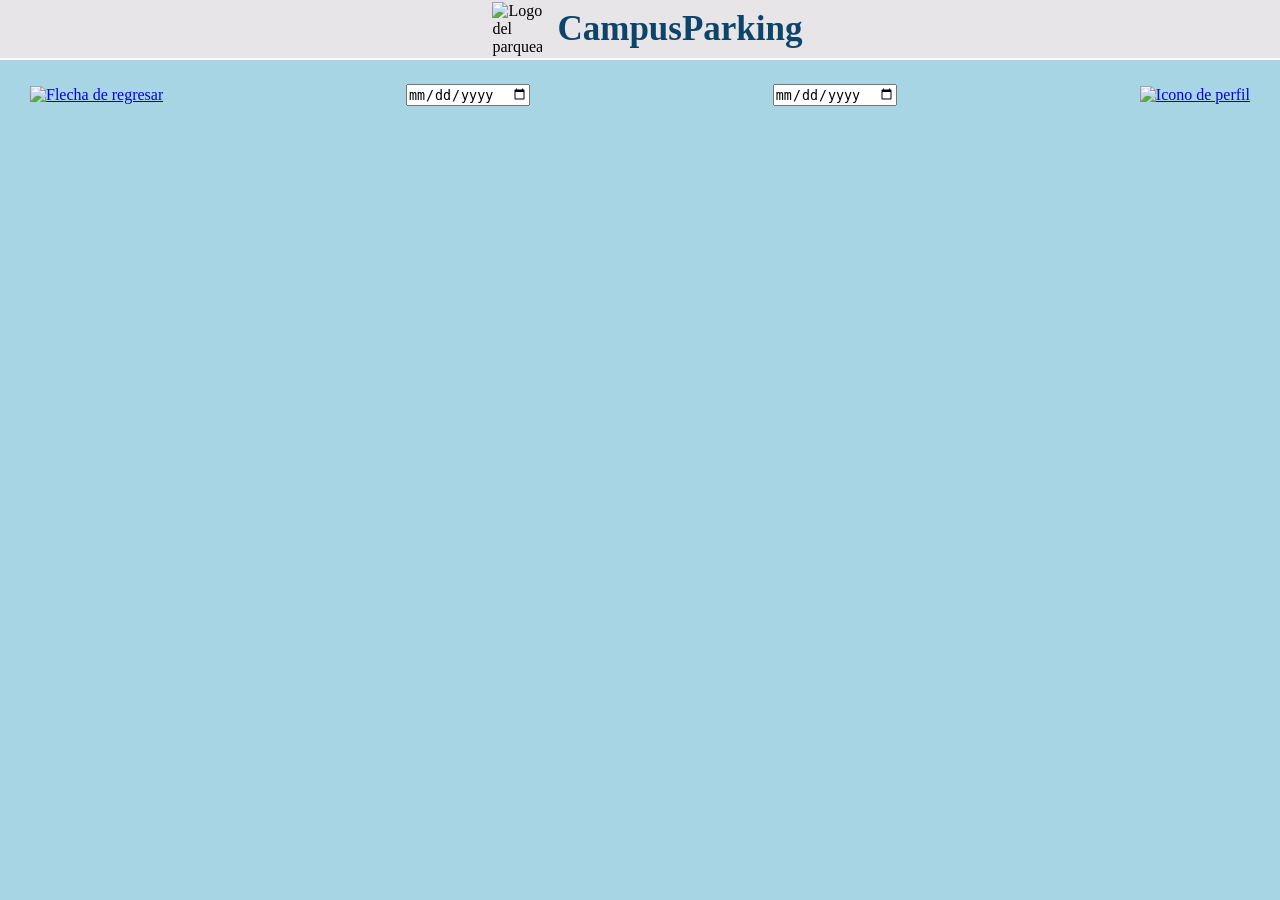
==== datosEstadisticos.html @ d5207d58 "feat:integracion de datos estadisticos" ====
<!DOCTYPE html>
<html lang="en">
<head>
    <meta charset="UTF-8">
    <meta name="viewport" content="width=device-width, initial-scale=1.0">
    <title>Datos Estadisticos</title>
    <link rel="stylesheet" href="./CSS/estiloHisto.css">
    <link rel="stylesheet" href="./CSS/estilista.css">
</head>
<body>
    <header id="header">
        <div class="logo__div">
            <img src="./IMG/log.png" alt="Logo del parqueadero" class="logo">
            <p class="text">CampusParking</p>
        </div>

        <nav id="header__nav">
            <a href="./home.html"><img src="./IMG/regresar.png" alt="Flecha de regresar" class="header__img"></a>

            <input type="date" placeholder="🔍 Buscar por placa" id="buscarPorFecha">
            <input type="date" placeholder="🔍 Buscar por placa" id="fecha-final">

            <a href="./perfil.html"><img src="./IMG/perfil.png" alt="Icono de perfil" class="perfil"></a>
        </nav>
    </header>
    <div id="datos" style="background-color: rgba(115, 172, 221, 0.74);"></div>
    <script src="./javascripts/datosEstadisticos.js"></script>
</body>
</html>
---- CSS/estiloHisto.css ----
*{
    padding:0;
    margin: 0;
    box-sizing: border-box;
}

body{
    background-color: rgb(168, 213, 228);
    display: block;
}
/*Decoracion del encabezado*/

#header{
    width: 100%;
}

.logo__div{
    display: flex;
    align-items: center;
    justify-content: center;
    background-color: rgba(245, 232, 232, 0.829);
    border-bottom: 2px solid rgba(255, 255, 255, 0.856);
    height: 60px;
}

.logo_div, p{
    text-align: center;
    font-size: 35px;
    font-weight: 600;
}

#header__nav{
    display: flex;
    justify-content: space-between;
    align-items: center;
    height: 50px;
    padding: 20px;
    margin: 10px;
}

.header__img{
    width: 35px;
}
.logo{
    width: 50px;
}
.text{
    color: rgb(13, 68, 105);
}
.logo{
    display: flex;
    margin: 15px;
}
.perfil{
    width:50px;
}
.search__input, #buscadorPlaca{
    display: flex;
    justify-content: center;
    border: none;
    height: 40px;
    width: 200px;
    border-radius: 16px;
    padding: 5px;
    cursor: pointer;
    transition: all 0.5s ease-in-out;
}

.search__input, #buscadorPlaca #fecha-final, #buscarPorFecha:hover{
    width: 300px;
    display: block;
    margin: auto;
    padding: 20px;

}
.main{
    display: flex;
    justify-content: center;
    align-items: center;
    margin: 30px;
}
.main__div{
    display: flex;
    flex-direction: column;
    overflow: hidden;
    align-items: center;
    padding: 10px;
    margin: 10px;
}
.imagen{
    width: 100px;
    display: flex;
    justify-content: center;
    align-items: center;
}
.texto__info{
    padding: 5px;
    margin: 10px;
    text-align: center;
    color: rgba(0, 0, 0, 0.915);
    font-size: 20px;
}
.boton__div{
    margin: 15%;
    padding:40px;
}
.boti{
    margin: 5px;
    padding: 10px;
    border-radius: 10px;
    border: 1px solid rgb(235, 241, 243);
    background-color: rgb(206, 232, 241);
    
}
.cerrar{
    text-decoration: navajowhite;
    border: 1px solid white;
    background-color: rgb(221, 42, 42);
    border-radius: 10px;
    color: white;
    padding:8px;
}
main{
    display: flex;
    flex-direction: column;
    align-items: center;
    margin: 10px;
    font-family: Georgia, 'Trebuchet MS', 'Lucida Sans Unicode', 'Lucida Grande', 'Lucida Sans', Arial, sans-serif;
    font-size: 13px;
}
@media(min-width:800px){
    main{
        font-size:15px;
    }
    .main__div{
    border: 1px solid white;
    border-radius: 40px;
    background-color: rgba(245, 232, 232, 0.829);
    box-shadow: 5px 5px 5px 0px rgb(224, 214, 214) ;

}
.boti{
    margin: 5px;
    padding: 10px;
    border-radius: 10px;
    border: 1px solid rgb(178, 210, 221);
    background-color: rgb(165, 219, 237);
    
}
}
.back{
    font-size: 60px;
    margin: 10px;
}
---- CSS/estilista.css ----
/* Contenedor principal de los cuadros */
#card {
    display: flex;
    flex-wrap: wrap; /* Permite que si no caben, bajen a la siguiente fila */
    gap: 20px; /* Espacio entre cuadro y cuadro */
    padding: 20px;
    justify-content: center; /* Centra los cuadros en la pantalla */
    background-color: rgba(115, 172, 221, 0.2) !important; /* Opacidad más suave para que luzca limpio */
    border-radius: 10px;
    margin: 20px;
}

/* El diseño de cada cuadro individual (Card) */
.vehiculo-card {
    background-color: white;
    border-radius: 12px;
    box-shadow: 0 4px 8px rgba(0, 0, 0, 0.1); /* Sombra suave para dar volumen */
    width: 280px; /* Ancho fijo para cada cuadro */
    overflow: hidden;
    font-family: Arial, sans-serif;
    border: 1px solid #e0e0e0;
    transition: transform 0.2s;
}

/* Efecto visual al pasar el mouse por encima del cuadro */
.vehiculo-card:hover {
    transform: translateY(-5px);
}

.card-header {
    background-color: #007bff;
    color: white;
    padding: 10px 15px;
    font-weight: bold;
}

.lugar-badge {
    background-color: rgba(255, 255, 255, 0.2);
    padding: 4px 8px;
    border-radius: 6px;
    font-size: 14px;
}

.card-body {
    padding: 15px;
    color: #333;
    font-size: 14px;
    line-height: 1.6;
}

.card-body p {
    margin: 6px 0; /* Separa un poco las líneas de texto */
}

.placa-texto {
    background-color: #f1f3f5;
    padding: 2px 6px;
    border-radius: 4px;
    font-weight: bold;
    color: #495057;
    letter-spacing: 1px;
}

.card-footer {
    background-color: #f8f9fa;
    padding: 10px 15px;
    border-top: 1px solid #eee;
    font-size: 15px;
    color: #28a745; /* Color verde para el dinero */
    font-weight: bold;
}
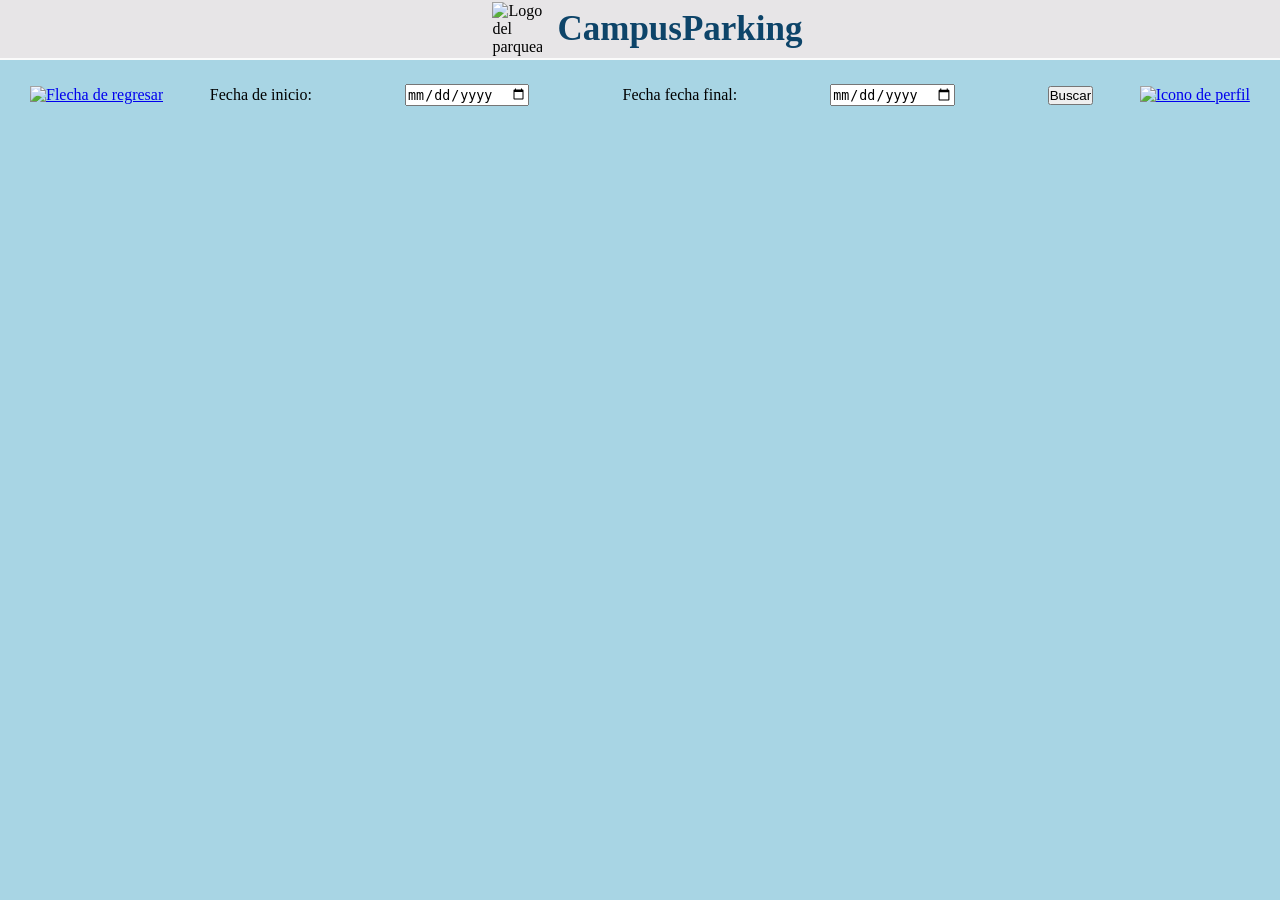
==== commit a0e77e58: "feat: :art: improve the structure and designe to add to improve the structure and designe" ====
--- a/datosEstadisticos.html
+++ b/datosEstadisticos.html
@@ -17,8 +17,11 @@
         <nav id="header__nav">
             <a href="./home.html"><img src="./IMG/regresar.png" alt="Flecha de regresar" class="header__img"></a>
 
-            <input type="date" placeholder="🔍 Buscar por placa" id="buscarPorFecha">
-            <input type="date" placeholder="🔍 Buscar por placa" id="fecha-final">
+            <label for="buscarPorFecha">Fecha de inicio: </label><br>
+            <input type="date" placeholder="🔍 Buscar por placa" id="buscarPorFecha"><br>
+            <label for=fecha-final">Fecha fecha final: </label><br>
+            <input type="date" placeholder="🔍 Buscar por placa" id="fecha-final"><br>
+            <button id="boton" type="submit">Buscar</button>
 
             <a href="./perfil.html"><img src="./IMG/perfil.png" alt="Icono de perfil" class="perfil"></a>
         </nav>
